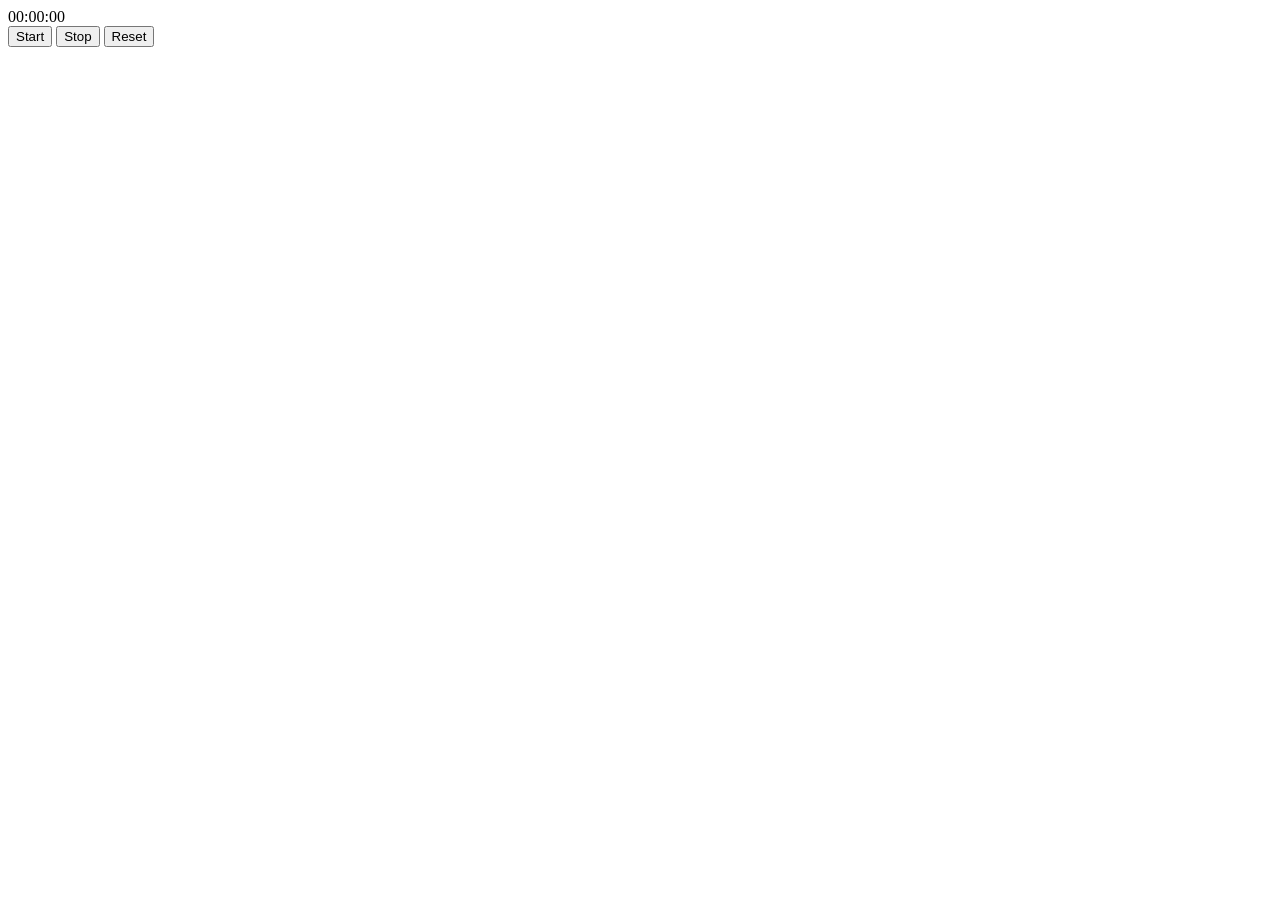
==== Latihan-Javascript-03/index.html @ ca486c7c "Update adding Laihan Javascript" ====
<!DOCTYPE html>
<html>
    <head>
    <title>Latihan Javascript 03</title>
    </head>
<body>
    <div id="timer-display"></div>
    <form>
        <button type="button" onclick="myStart()">Start</button>
        <button type="button" onclick="myStop()">Stop</button>
        <button type="button" onclick="myReset()">Reset</button>
    </form>
</body>
<script>
    let timer = null;
    let elapsed = 0;
    function formatTime(s) {
      const h = Math.floor(s / 3600);
      const m = Math.floor((s % 3600) / 60);
      const sec = s % 60;
      return String(h).padStart(2, '0') + ':' +
             String(m).padStart(2, '0') + ':' +
             String(sec).padStart(2, '0');
    }
    function updateDisplay() {
      document.getElementById('timer-display').textContent = formatTime(elapsed);
    }
    function myStart() {
      if (timer !== null) return;
      timer = setInterval(() => {
        elapsed++;
        updateDisplay();
      }, 1000);
    }
    function myStop() {
      if (timer === null) return;
      clearInterval(timer);
      timer = null;
    }
    function myReset() {
      myStop();
      elapsed = 0;
      updateDisplay();
    }
    updateDisplay();
</script>
</html>
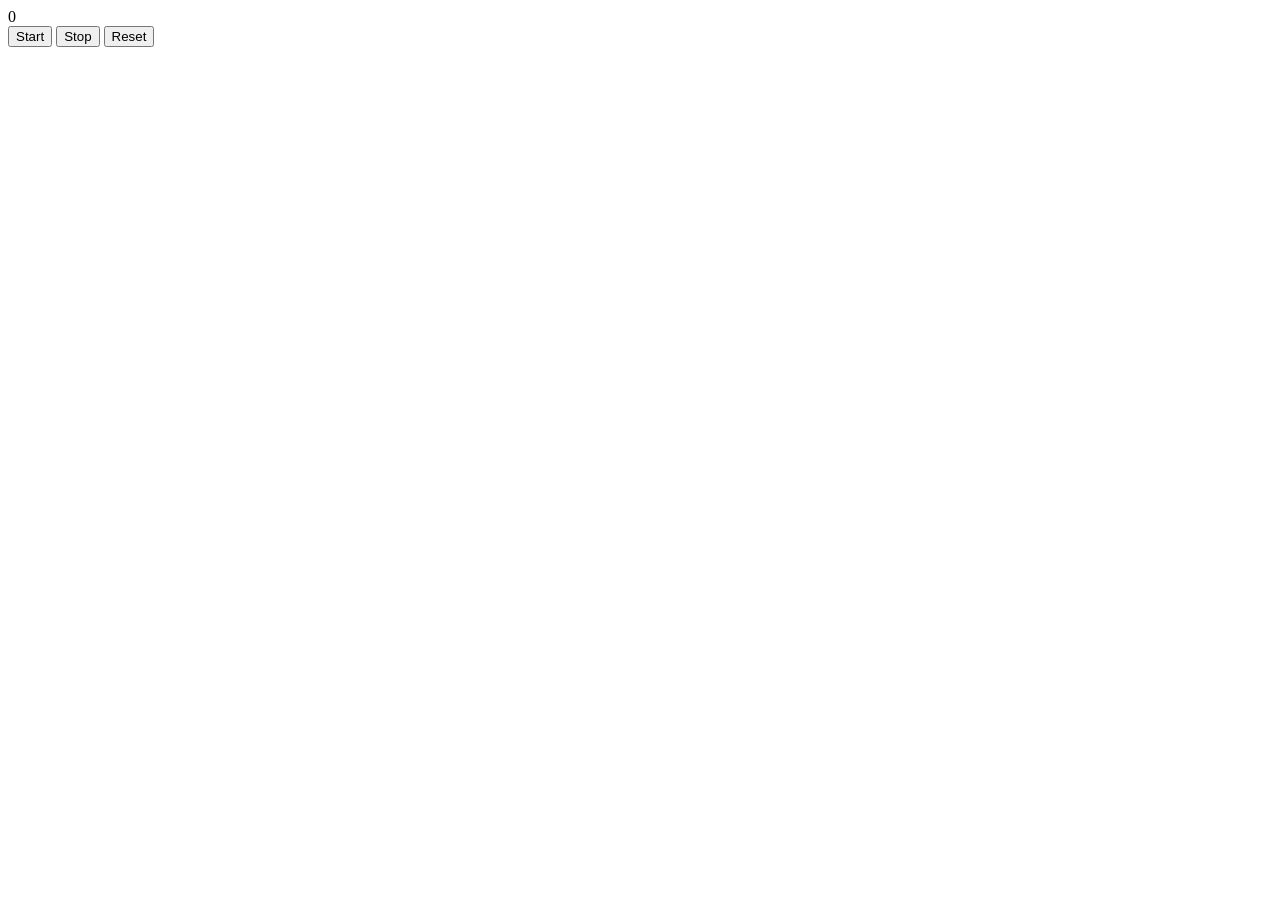
==== commit e333a367: "Update on latihan javascript 03" ====
--- a/Latihan-Javascript-03/index.html
+++ b/Latihan-Javascript-03/index.html
@@ -15,12 +15,8 @@
     let timer = null;
     let elapsed = 0;
     function formatTime(s) {
-      const h = Math.floor(s / 3600);
-      const m = Math.floor((s % 3600) / 60);
-      const sec = s % 60;
-      return String(h).padStart(2, '0') + ':' +
-             String(m).padStart(2, '0') + ':' +
-             String(sec).padStart(2, '0');
+      const sec = s;
+      return String(sec).padStart('0');
     }
     function updateDisplay() {
       document.getElementById('timer-display').textContent = formatTime(elapsed);
